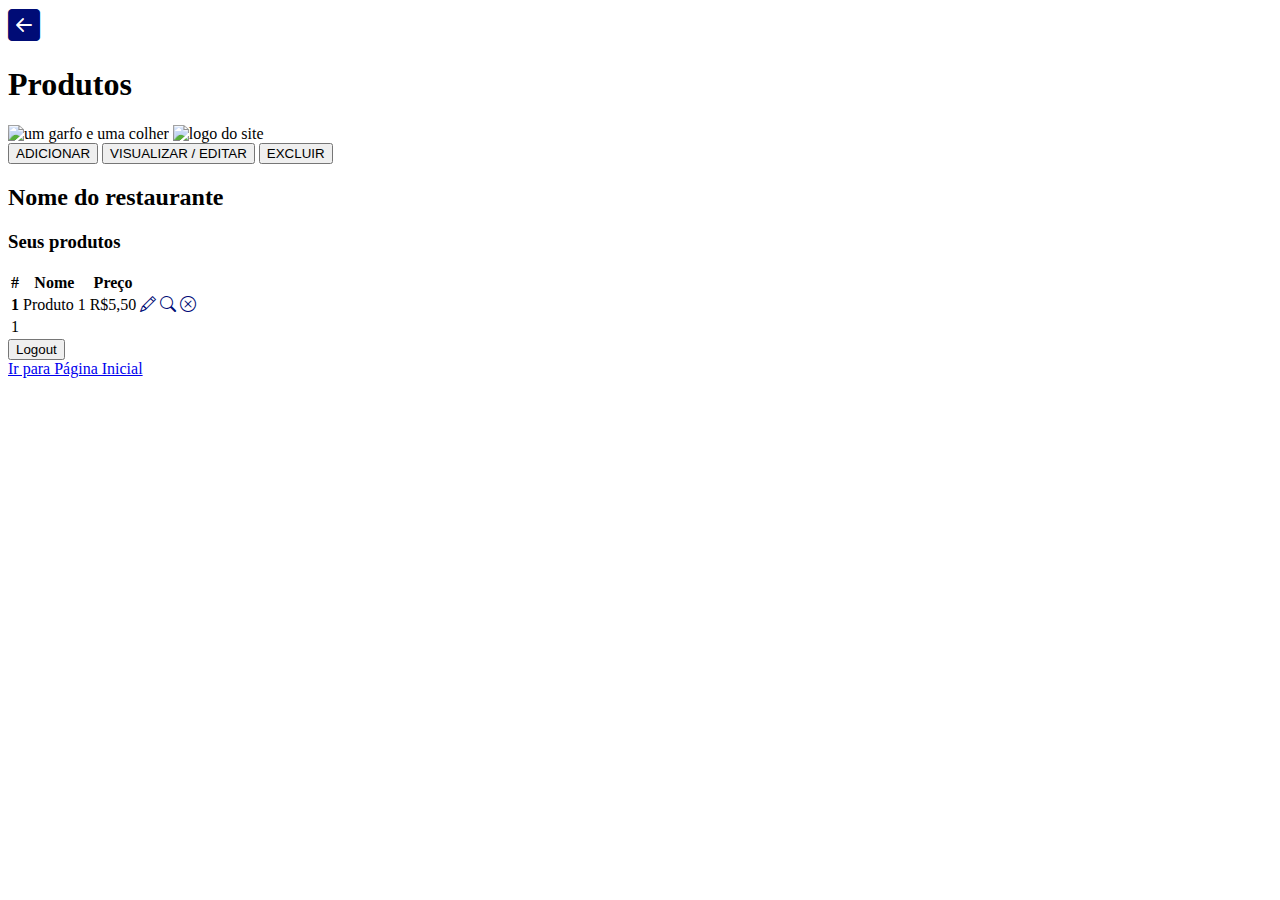
==== CompleteCRUD/src/main/resources/HTML/cadastroproduto.html @ 252bd256 "produtoDAO + produtonomeDAO + ofertaDAO" ====
<!DOCTYPE html>
<html lang="pt_BR">
  <head>
    <meta charset="UTF-8" />
    <meta http-equiv="X-UA-Compatible" content="IE=edge" />
    <meta name="viewport" content="width=device-width, initial-scale=1.0" />
    <link
      href="https://cdn.jsdelivr.net/npm/bootstrap@5.0.2/dist/css/bootstrap.min.css"
      rel="stylesheet"
      integrity="sha384-EVSTQN3/azprG1Anm3QDgpJLIm9Nao0Yz1ztcQTwFspd3yD65VohhpuuCOmLASjC"
      crossorigin="anonymous"
    />
    <link
      rel="stylesheet"
      href="https://cdn.jsdelivr.net/npm/bootstrap-icons@1.8.1/font/bootstrap-icons.css"
    />
    <link rel="stylesheet" href="style.css" />
    <title>O que Tem PUC Coreu</title>
  </head>
  <body onload="init()">
    <div class="container">
      <header>
        <div class="row">
          <div class="col d-flex justify-content-start">
            <a
              href="cadastrofornecedor2.html"
              title="Cadastro de Fornecedor"
              onclick="event.preventDefault(); history.back()"
            >
              <i
                class="bi bi-arrow-left-square-fill m-3"
                style="font-size: 2rem; color: #000c76"
              ></i
            ></a>
          </div>
        </div>

        <div class="row mt-3">
          <div
            class="col-6 p-1 d-flex justify-content-center align-items-center"
          >
            <h1>Produtos</h1>
          </div>
          <div class="col-6 d-flex justify-content-end">
            <img src="img/restaurant 1.svg" alt="um garfo e uma colher" />

            <img src="img/Oquetem_ PUCCoreu.svg" alt="logo do site" />
          </div>
        </div>
      </header>

      <main>
        <div class="row mt-5">
          <div class="col-12 d-flex justify-content-end align-items-center">
            <!--href="produtodetalhe.html"-->
            <a>
              <input
                type="button"
                class="btn btn-primary bk-color-blue-sm m-2"
                id="btnAdicionar"
                value="ADICIONAR"
              />
            </a>
            <a>
              <input
                type="button"
                id="btnEditar"
                value="VISUALIZAR / EDITAR"
                class="btn btn-primary bk-color-blue-sm m-2"
              />
            </a>
            <a>
              <input
                type="button"
                id="btnExcluir"
                value="EXCLUIR"
                class="btn btn-primary bk-color-blue-sm m-2"
              />
            </a>
          </div>
        </div>
        <div class="row mt-3">
          <div class="col-8">
            <h2 id="name_rest">Nome do restaurante</h2>
            <h3 class="mt-3">Seus produtos</h3>
          </div>
          <div class="col-4"></div>
        </div>
        <div class="row mt-3">
          <div class="col-12 d-flex justify-content-end align-items-center">
            <table id="grid_produtos" class="table table-hover">
              <thead>
                <tr>
                  <th scope="col-3">#</th>
                  <th scope="col-3">Nome</th>
                  <th scope="col-3">Preço</th>
                </tr>
              </thead>
              <tbody id="table_produtos">
                <tr>
                  <th scope="row">1</th>
                  <td>Produto 1</td>
                  <td>R$5,50</td>
                  <td>
                    <a href="#" title="Editar">
                      <i
                        class="bi bi-pencil m-1"
                        style="font-size: 1rem; color: #000c76"
                      ></i
                    ></a>
                    <a href="#" title="Ver">
                      <i
                        class="bi bi-search m-1"
                        style="font-size: 1rem; color: #000c76"
                      ></i
                    ></a>
                    <a href="#" title="Deletar">
                      <i
                        class="bi bi-x-circle m-1"
                        style="font-size: 1rem; color: #000c76"
                      ></i
                    ></a>
                  </td>
                </tr>

                <tr>
                  <td scope="row">1</td>
                  <td></td>
                  <td></td>
                  <td></td>
                  <td></td>
                </tr>
              </tbody>
            </table>
          </div>
        </div>
        <div class="row">
          <div
            class="col-6 d-flex justify-content-center align-items-center mt-5"
          >
            <a>
              <input
                type="button"
                class="btn btn-primary bk-color-white"
                id="btn-logout"
                value="Logout"
              />
            </a>
          </div>
          <div
            class="col-6 d-flex justify-content-center align-items-center mt-5"
          >
            <a
              type="button"
              class="btn btn-primary bk-color-white d-flex justify-content-center align-items-center"
              id="back"
              value=""
              href="paginaprincipal.html"
              >Ir para Página Inicial</a
            >
          </div>
        </div>
      </main>
    </div>

    <script src="https://ajax.googleapis.com/ajax/libs/jquery/1.8.3/jquery.min.js"></script>
    <!-- <script src="cadastroproduto.js"></script>
    <script src="js/logout.js"></script>-->
  </body>
</html>
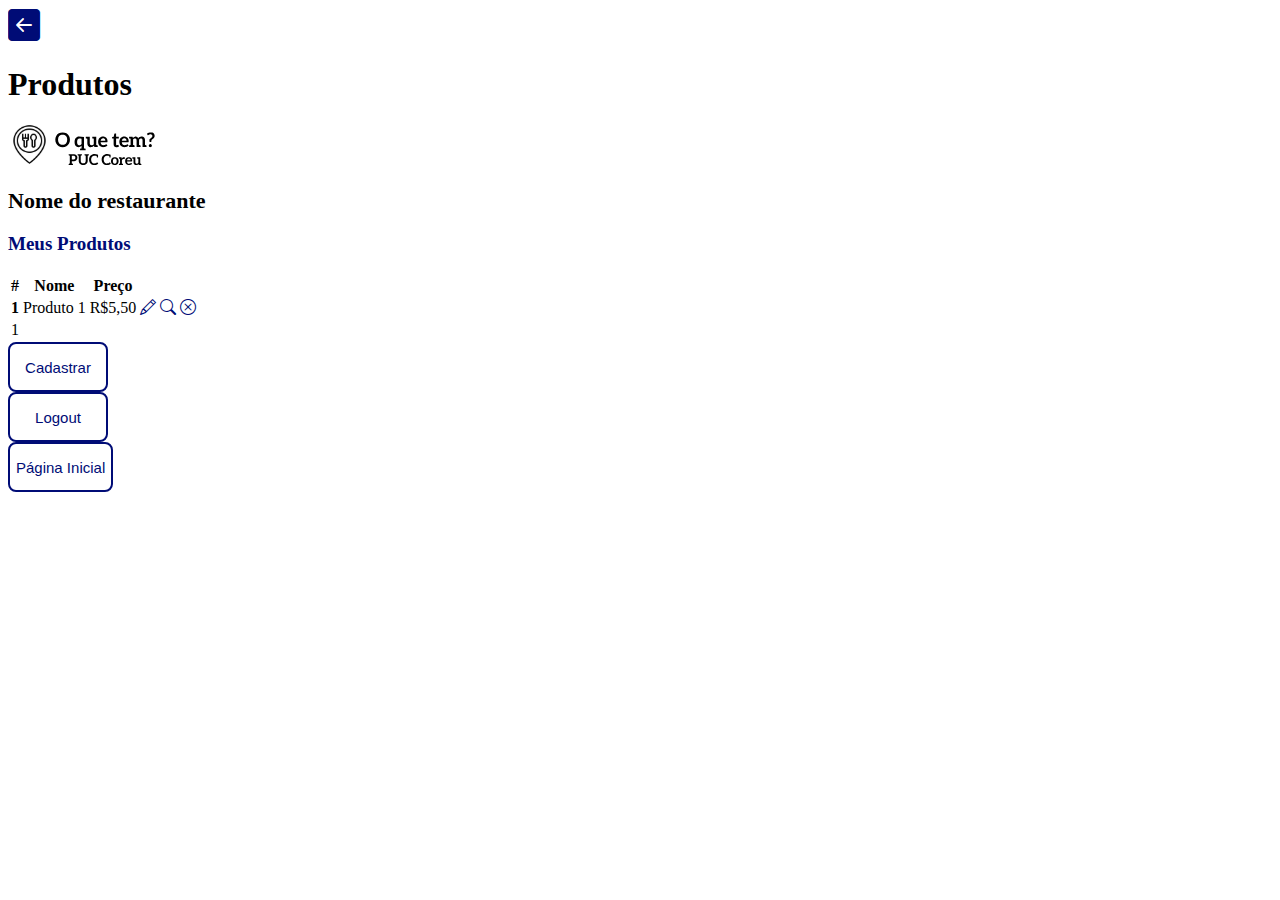
==== commit c42c4efb: "formatado html cadastro de produto" ====
--- a/CompleteCRUD/src/main/resources/HTML/cadastroproduto.html
+++ b/CompleteCRUD/src/main/resources/HTML/cadastroproduto.html
@@ -14,7 +14,7 @@
       rel="stylesheet"
       href="https://cdn.jsdelivr.net/npm/bootstrap-icons@1.8.1/font/bootstrap-icons.css"
     />
-    <link rel="stylesheet" href="style.css" />
+    <link rel="stylesheet" href="../CSS/style.css" />
     <title>O que Tem PUC Coreu</title>
   </head>
   <body onload="init()">
@@ -42,17 +42,18 @@
             <h1>Produtos</h1>
           </div>
           <div class="col-6 d-flex justify-content-end">
-            <img src="img/restaurant 1.svg" alt="um garfo e uma colher" />
+            <img src="../images/restaurant 1.svg" alt="um garfo e uma colher" />
 
-            <img src="img/Oquetem_ PUCCoreu.svg" alt="logo do site" />
+            <img src="../images/Oquetem_ PUCCoreu.svg" alt="logo do site" />
           </div>
         </div>
       </header>
 
       <main>
+        <!--
         <div class="row mt-5">
           <div class="col-12 d-flex justify-content-end align-items-center">
-            <!--href="produtodetalhe.html"-->
+            href="produtodetalhe.html"
             <a>
               <input
                 type="button"
@@ -79,10 +80,11 @@
             </a>
           </div>
         </div>
+      -->
         <div class="row mt-3">
           <div class="col-8">
             <h2 id="name_rest">Nome do restaurante</h2>
-            <h3 class="mt-3">Seus produtos</h3>
+            <h3 class="mt-3">Meus Produtos</h3>
           </div>
           <div class="col-4"></div>
         </div>
@@ -136,7 +138,21 @@
         </div>
         <div class="row">
           <div
-            class="col-6 d-flex justify-content-center align-items-center mt-5"
+            class="col-4 d-flex justify-content-center align-items-center mt-5 p-5"
+          >
+            <a>
+              <input
+                href="produtodetalhe.html"
+                type="button"
+                class="btn btn-primary bk-color-white"
+                id="btn-cadastrar"
+                value="Cadastrar"
+                style="width: 50px"
+              />
+            </a>
+          </div>
+          <div
+            class="col-4 d-flex justify-content-center align-items-center mt-5 p-5"
           >
             <a>
               <input
@@ -148,23 +164,23 @@
             </a>
           </div>
           <div
-            class="col-6 d-flex justify-content-center align-items-center mt-5"
+            class="col-4 d-flex justify-content-center align-items-center mt-5 p-5"
           >
-            <a
-              type="button"
-              class="btn btn-primary bk-color-white d-flex justify-content-center align-items-center"
-              id="back"
-              value=""
-              href="paginaprincipal.html"
-              >Ir para Página Inicial</a
-            >
+            <a>
+              <input
+                type="button"
+                class="btn btn-primary bk-color-white d-flex justify-content-center align-items-center"
+                id="back"
+                value="Página Inicial"
+                href="index.html"
+            /></a>
           </div>
         </div>
       </main>
     </div>
 
     <script src="https://ajax.googleapis.com/ajax/libs/jquery/1.8.3/jquery.min.js"></script>
-    <!-- <script src="cadastroproduto.js"></script>
-    <script src="js/logout.js"></script>-->
+    <script src="cadastroproduto.js"></script>
+    <!--<script src="js/logout.js"></script>-->
   </body>
 </html>
--- a/CompleteCRUD/src/main/resources/CSS/style.css
+++ b/CompleteCRUD/src/main/resources/CSS/style.css
@@ -0,0 +1,95 @@
+@import url("https://fonts.googleapis.com/css?family=Roboto:400,700,900|Aleo:700");
+
+.initial-screen {
+  background-image: url("img/pucentrada1.jpg");
+  background-color: #cccccc;
+  background-position: center;
+  background-size: cover;
+  height: 100vh;
+}
+
+.bk-color-blue {
+  background-color: #000c76;
+  border: solid 1px #000c76;
+  font-size: 15px;
+  border-radius: 8px;
+  min-width: 150px;
+  min-height: 50px;
+  font-weight: 600;
+}
+
+.bk-color-white {
+  background-color: white;
+  color: #000c76;
+  border: solid 2px #000c76;
+  border-radius: 8px;
+  min-width: 100px;
+  font-size: 15px;
+  min-height: 50px;
+}
+
+.bk-color-blue-sm {
+  background-color: #000c76;
+  border: solid 1px #000c76;
+  font-size: 13px;
+  border-radius: 8px;
+  min-width: 100px;
+  min-height: 40px;
+  font-weight: 600;
+}
+
+h3 {
+  font-size: 19px;
+  color: #000c76;
+  font-weight: 600;
+}
+
+a {
+  text-decoration: none;
+  color: #000c76;
+  margin-top: 10px;
+}
+
+a.navbar-link {
+  margin-right: 15px;
+  display: flex;
+  justify-content: end;
+  font-weight: 600;
+}
+
+h2 {
+  font-size: 22px;
+  margin-bottom: 10px;
+  font-weight: 600;
+}
+
+.side-by-side {
+  width: 300px;
+  min-width: 250px;
+  margin: 5px;
+}
+
+.container-side-by-side {
+  width: auto;
+  height: 450px;
+  overflow-x: scroll;
+  overflow-y: hidden;
+  display: flex;
+}
+
+.card-img,
+.card-img-bottom,
+.card-img-top {
+  height: 240px;
+}
+
+.link-cadastro {
+  font-size: 12px;
+  color: rgb(0, 132, 255);
+  font-weight: 600;
+}
+.profile {
+  font-size: 12px;
+  color: #000c76;
+  font-weight: 600;
+}
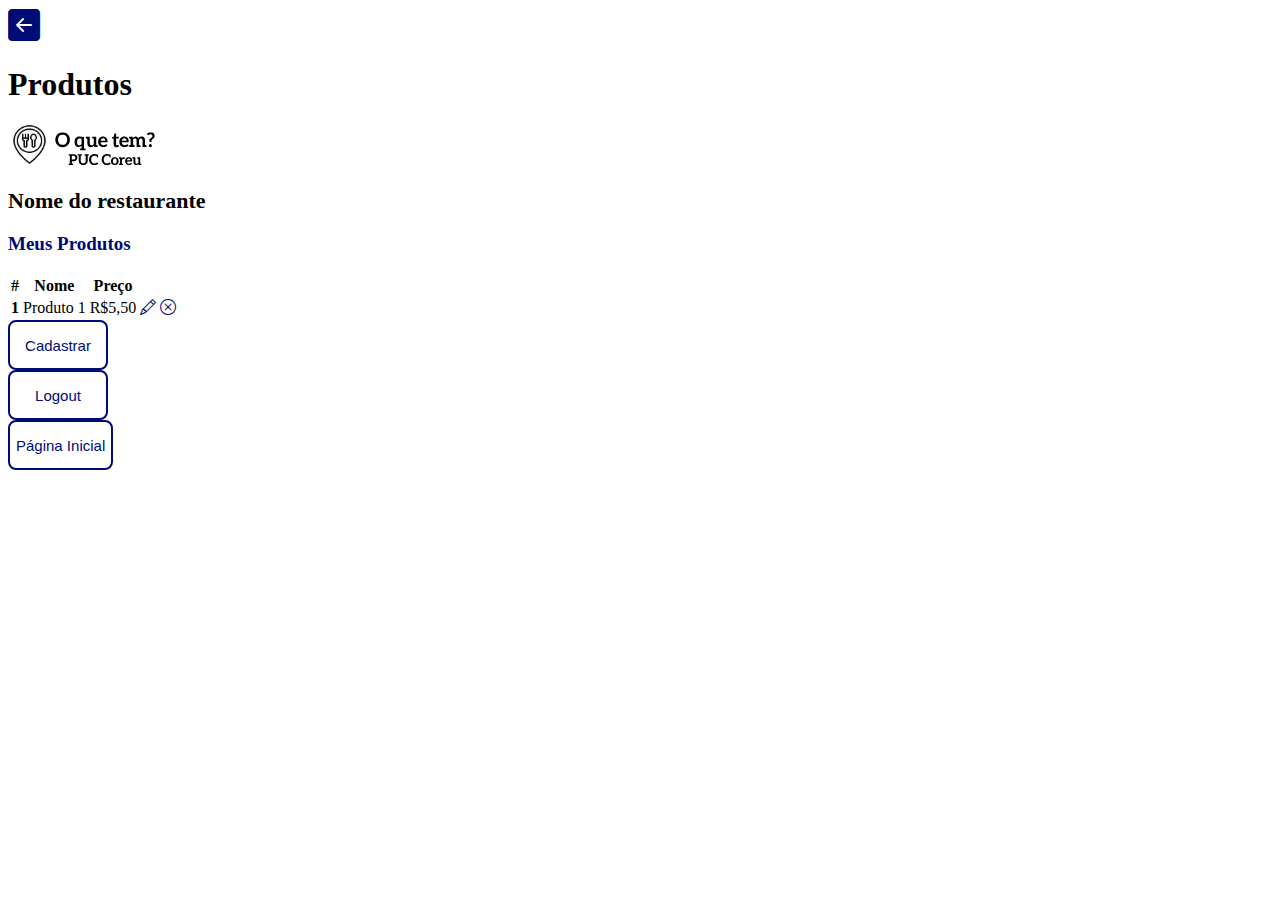
==== commit e3eefc22: "alterada oferta.java para nova tabela" ====
--- a/CompleteCRUD/src/main/resources/HTML/cadastroproduto.html
+++ b/CompleteCRUD/src/main/resources/HTML/cadastroproduto.html
@@ -110,27 +110,19 @@
                         style="font-size: 1rem; color: #000c76"
                       ></i
                     ></a>
-                    <a href="#" title="Ver">
+                    <!-- <a href="#" title="Ver" id="ver-produto">
                       <i
                         class="bi bi-search m-1"
                         style="font-size: 1rem; color: #000c76"
                       ></i
-                    ></a>
-                    <a href="#" title="Deletar">
+                    ></a> -->
+                    <a href="#" title="Deletar" id="delete-produto">
                       <i
                         class="bi bi-x-circle m-1"
                         style="font-size: 1rem; color: #000c76"
                       ></i
                     ></a>
                   </td>
-                </tr>
-
-                <tr>
-                  <td scope="row">1</td>
-                  <td></td>
-                  <td></td>
-                  <td></td>
-                  <td></td>
                 </tr>
               </tbody>
             </table>
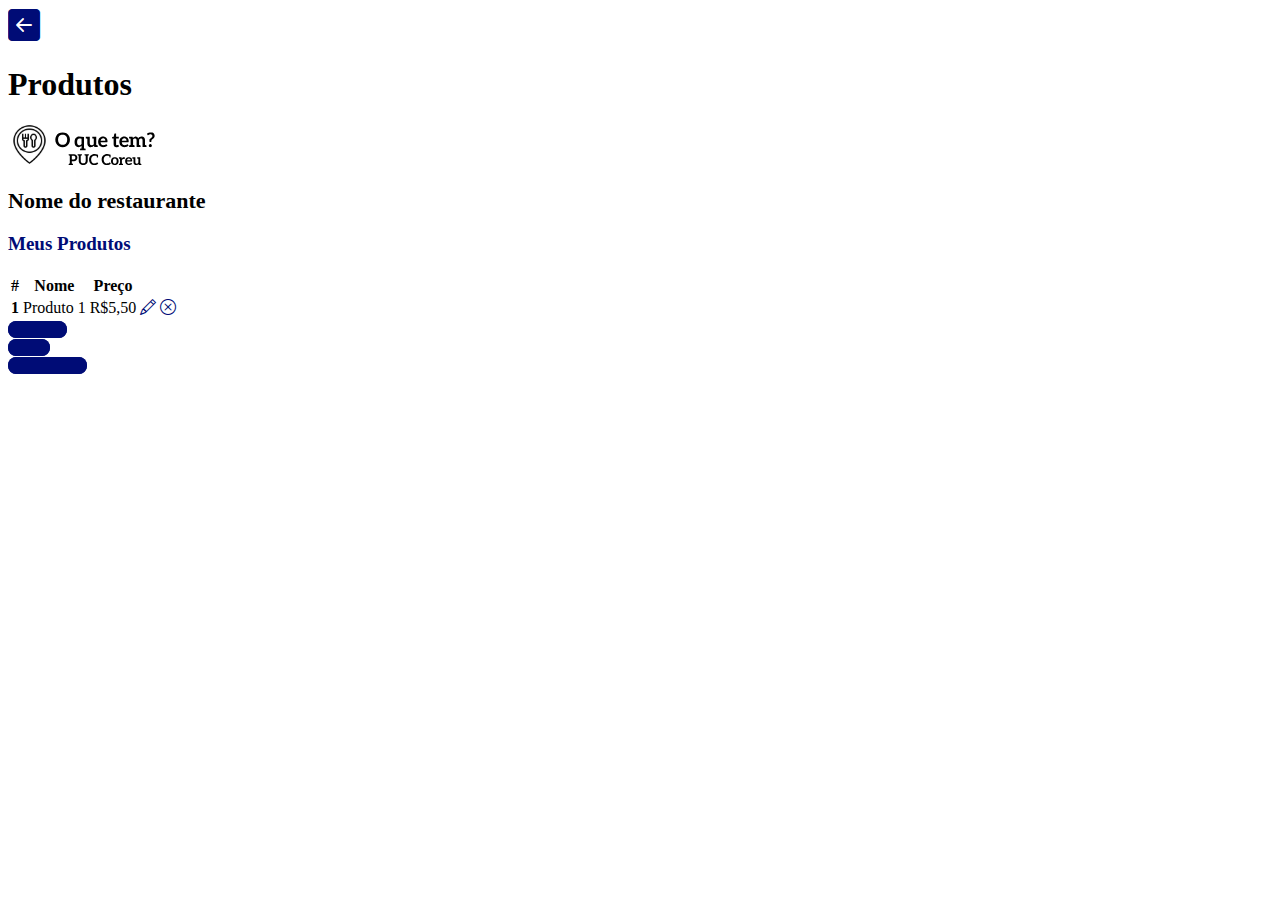
==== commit ae99de56: "cadastrando produto no banco" ====
--- a/CompleteCRUD/src/main/resources/HTML/cadastroproduto.html
+++ b/CompleteCRUD/src/main/resources/HTML/cadastroproduto.html
@@ -132,40 +132,38 @@
           <div
             class="col-4 d-flex justify-content-center align-items-center mt-5 p-5"
           >
-            <a>
-              <input
-                href="produtodetalhe.html"
-                type="button"
-                class="btn btn-primary bk-color-white"
-                id="btn-cadastrar"
-                value="Cadastrar"
-                style="width: 50px"
-              />
-            </a>
+            <a
+              type="button"
+              class="btn btn-primary bk-color-blue-sm d-flex justify-content-center align-items-center"
+              id="btn-cadastrar"
+              value="Cadastrar"
+              href="produtodetalhe.html"
+              >Cadastrar</a
+            >
           </div>
           <div
             class="col-4 d-flex justify-content-center align-items-center mt-5 p-5"
           >
-            <a>
-              <input
-                type="button"
-                class="btn btn-primary bk-color-white"
-                id="btn-logout"
-                value="Logout"
-              />
-            </a>
+            <a
+              type="button"
+              class="btn btn-primary bk-color-blue-sm d-flex justify-content-center align-items-center"
+              id="btn-logout"
+              value="Logout"
+              href="#"
+              >Logout</a
+            >
           </div>
           <div
             class="col-4 d-flex justify-content-center align-items-center mt-5 p-5"
           >
-            <a>
-              <input
-                type="button"
-                class="btn btn-primary bk-color-white d-flex justify-content-center align-items-center"
-                id="back"
-                value="Página Inicial"
-                href="index.html"
-            /></a>
+            <a
+              type="button"
+              class="btn btn-primary bk-color-blue-sm d-flex justify-content-center align-items-center"
+              id="back"
+              value="Página Inicial"
+              href="index.html"
+              >Página Inicial</a
+            >
           </div>
         </div>
       </main>
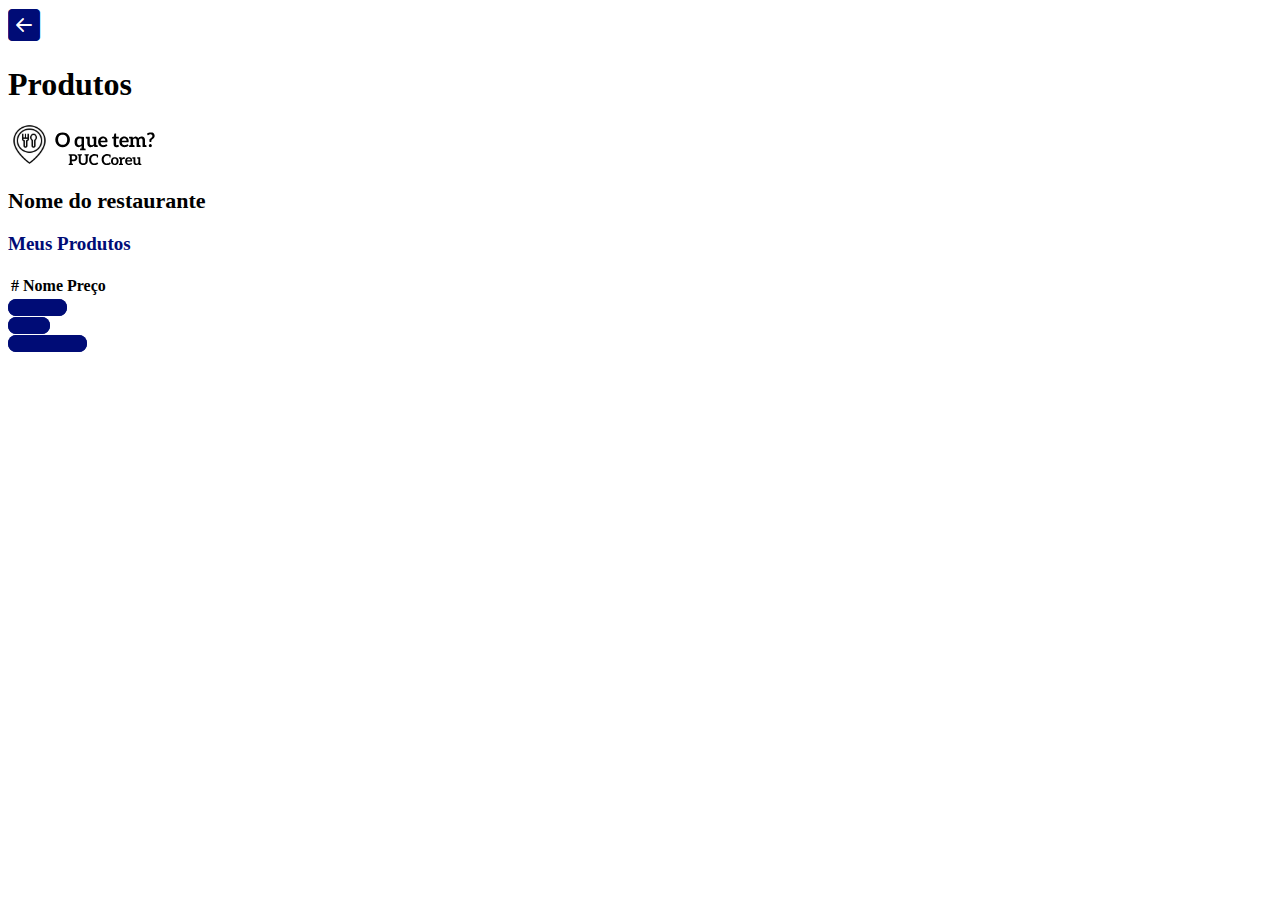
==== commit 3e466863: "listagem de produto por restaurante e sistema inteligente" ====
--- a/CompleteCRUD/src/main/resources/HTML/cadastroproduto.html
+++ b/CompleteCRUD/src/main/resources/HTML/cadastroproduto.html
@@ -17,7 +17,7 @@
     <link rel="stylesheet" href="../CSS/style.css" />
     <title>O que Tem PUC Coreu</title>
   </head>
-  <body onload="init()">
+  <body>
     <div class="container">
       <header>
         <div class="row">
@@ -98,33 +98,7 @@
                   <th scope="col-3">Preço</th>
                 </tr>
               </thead>
-              <tbody id="table_produtos">
-                <tr>
-                  <th scope="row">1</th>
-                  <td>Produto 1</td>
-                  <td>R$5,50</td>
-                  <td>
-                    <a href="#" title="Editar">
-                      <i
-                        class="bi bi-pencil m-1"
-                        style="font-size: 1rem; color: #000c76"
-                      ></i
-                    ></a>
-                    <!-- <a href="#" title="Ver" id="ver-produto">
-                      <i
-                        class="bi bi-search m-1"
-                        style="font-size: 1rem; color: #000c76"
-                      ></i
-                    ></a> -->
-                    <a href="#" title="Deletar" id="delete-produto">
-                      <i
-                        class="bi bi-x-circle m-1"
-                        style="font-size: 1rem; color: #000c76"
-                      ></i
-                    ></a>
-                  </td>
-                </tr>
-              </tbody>
+              <tbody id="table_produtos"></tbody>
             </table>
           </div>
         </div>
@@ -161,7 +135,7 @@
               class="btn btn-primary bk-color-blue-sm d-flex justify-content-center align-items-center"
               id="back"
               value="Página Inicial"
-              href="index.html"
+              href="../index.html"
               >Página Inicial</a
             >
           </div>
@@ -170,7 +144,7 @@
     </div>
 
     <script src="https://ajax.googleapis.com/ajax/libs/jquery/1.8.3/jquery.min.js"></script>
-    <script src="cadastroproduto.js"></script>
+    <script src="/js/produtoListagem.js"></script>
     <!--<script src="js/logout.js"></script>-->
   </body>
 </html>
